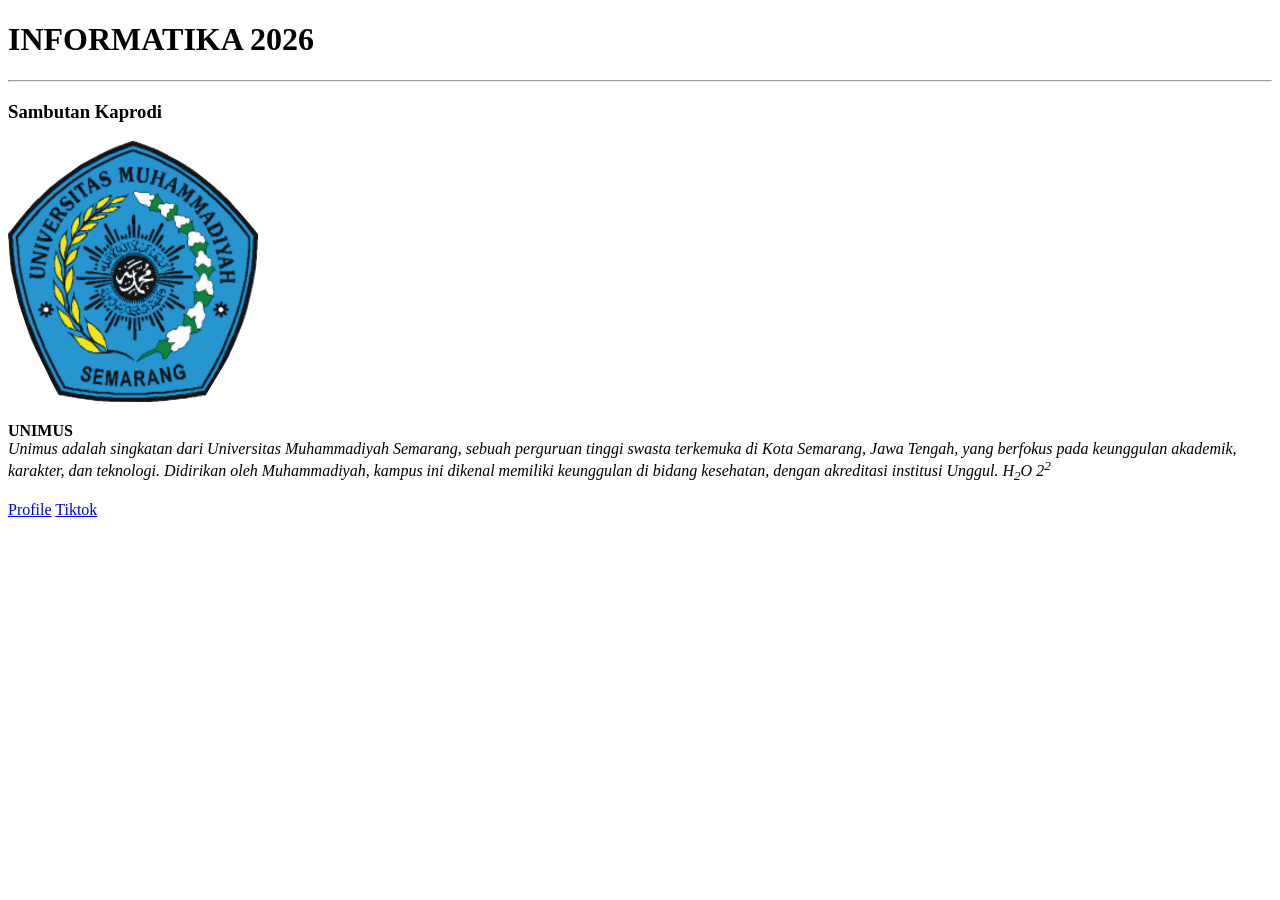
==== index.html @ c6b2971a "add home page" ====
<!DOCTYPE html>
<html>
    <head>
        <meta charset="UTF-8" >
        <title>
            INFORMATIKA 2026
        </title>
    </head>

    <body>
        <h1>INFORMATIKA 2026</h1>
        <hr/>
        <h3>Sambutan Kaprodi</h3>
        <img src="images/Unimus.png" width="250px" />
        <p>
            <b>UNIMUS<br></b>
            <i>Unimus adalah singkatan dari Universitas Muhammadiyah Semarang, sebuah perguruan tinggi swasta terkemuka di Kota Semarang, Jawa Tengah,
            yang berfokus pada keunggulan akademik, karakter, dan teknologi. Didirikan oleh Muhammadiyah, kampus ini dikenal memiliki keunggulan di bidang kesehatan,
            dengan akreditasi institusi Unggul. H<sub>2</sub>O  2<sup>2</sup></i>
        </p>

        <!-- Internal Source -->
        <a href="profile.html">Profile</a>


        <!-- Internal Source -->
        <a href="htpps://tiktok.com" target="_blank"
        >Tiktok</a>

    </body>
</html>
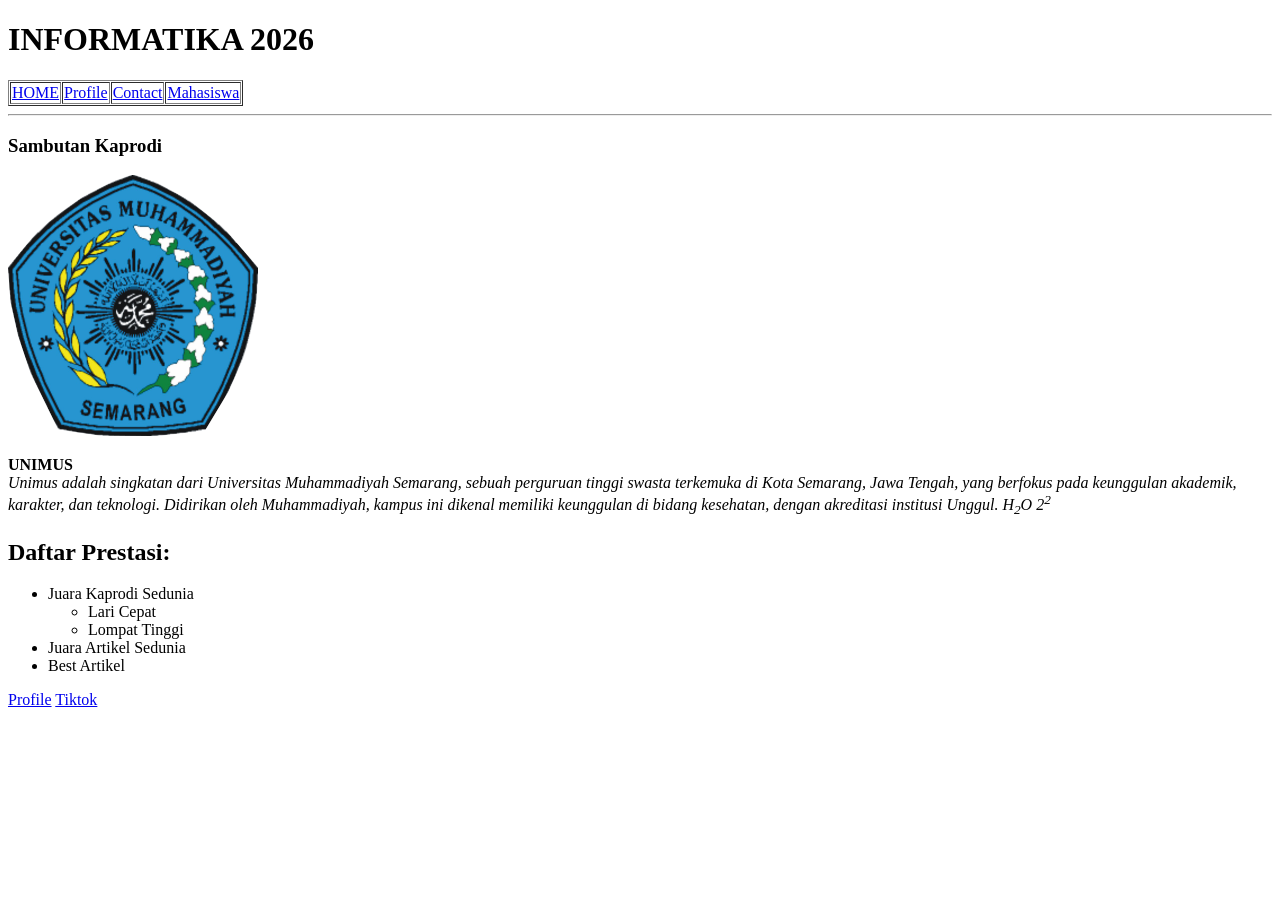
==== commit f9c68b74: "add table data mahasiswa" ====
--- a/index.html
+++ b/index.html
@@ -9,9 +9,16 @@
 
     <body>
         <h1>INFORMATIKA 2026</h1>
+
+        <table border="1" cellspacing="1" cellpadding="1"> 
+            <td><a href="index.html">HOME</a></td>
+            <td><a href="Profile.html">Profile</a></td>
+            <td><a href="Contact.html">Contact</a></td>
+            <td><a href="Mahasiswa.html">Mahasiswa</a></td>
+        </table>
         <hr/>
         <h3>Sambutan Kaprodi</h3>
-        <img src="images/Unimus.png" width="250px" />
+        <img src="asets/images/Unimus.png" width="250px" />
         <p>
             <b>UNIMUS<br></b>
             <i>Unimus adalah singkatan dari Universitas Muhammadiyah Semarang, sebuah perguruan tinggi swasta terkemuka di Kota Semarang, Jawa Tengah,
@@ -19,6 +26,17 @@
             dengan akreditasi institusi Unggul. H<sub>2</sub>O  2<sup>2</sup></i>
         </p>
 
+        <h2>Daftar Prestasi:</h2>
+
+        <ul>
+            <li>Juara Kaprodi Sedunia</li>
+            <ul>
+                <li>Lari Cepat</li>
+                <li>Lompat Tinggi</li>
+            </ul>
+            <li>Juara Artikel Sedunia</li>
+            <li>Best Artikel</li>
+        </ul>
         <!-- Internal Source -->
         <a href="profile.html">Profile</a>
 
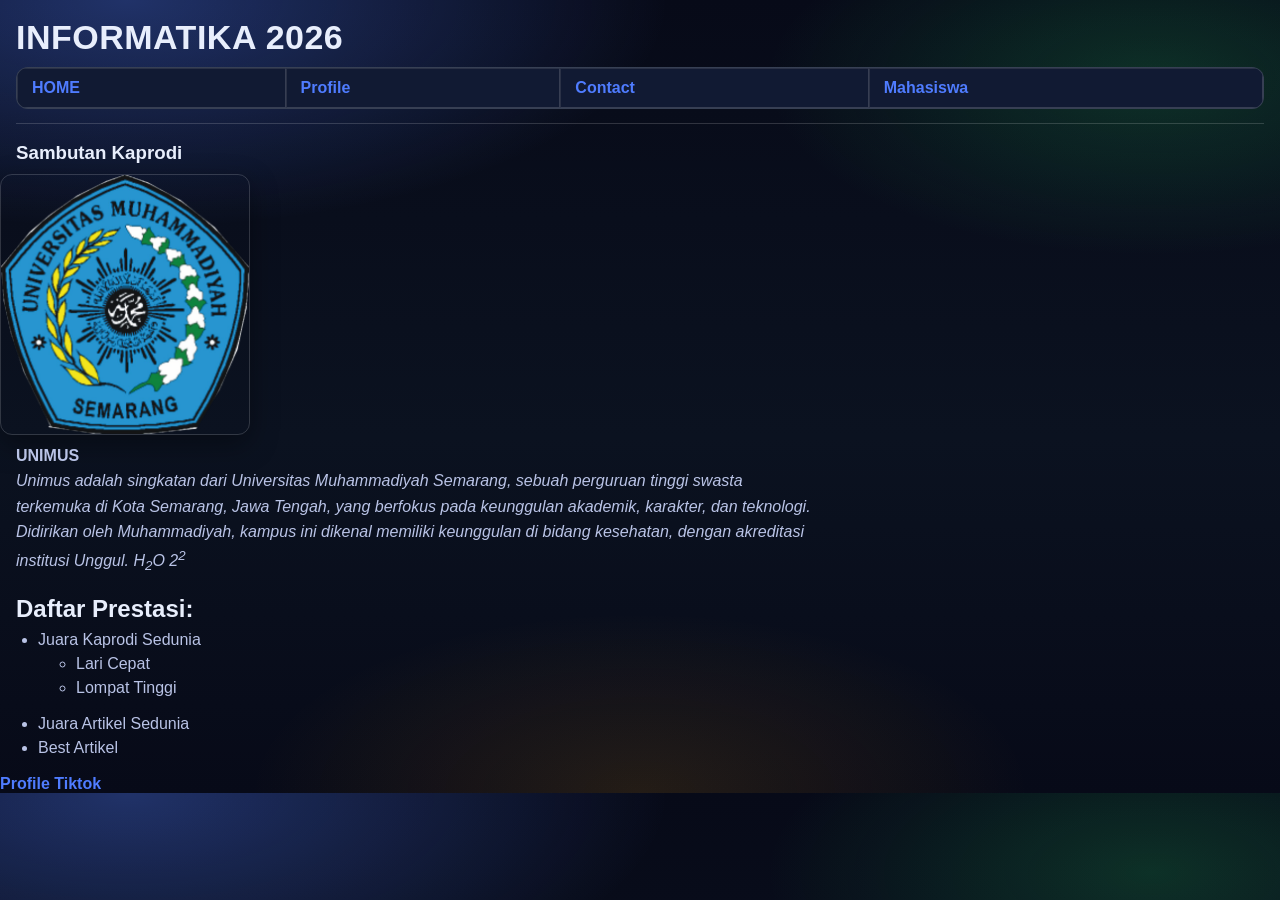
==== commit d35fe520: "CSS" ====
--- a/index.html
+++ b/index.html
@@ -5,6 +5,8 @@
         <title>
             INFORMATIKA 2026
         </title>
+        <link rel="stylesheet" href="asets/css/theme.css">
+        <link rel="stylesheet" href="asets/css/style-index.css">
     </head>
 
     <body>
--- a/asets/css/theme.css
+++ b/asets/css/theme.css
@@ -0,0 +1,59 @@
+:root{
+  --bg-0: #070a18;
+  --bg-1: #0b1220;
+  --text: #e8eefc;
+  --muted: #b9c3e6;
+  --card: rgba(17,27,51,.72);
+  --border: rgba(255,255,255,.16);
+  --accent: #4f7cff;
+  --accent-2: #22c55e;
+  --accent-3: #f59e0b;
+  --radius: 14px;
+}
+
+*{ box-sizing: border-box; }
+
+body{
+  margin: 0;
+  font-family: Arial, Helvetica, sans-serif;
+  color: var(--text);
+  background:
+    radial-gradient(900px 380px at 10% 0%, rgba(79,124,255,.35), transparent 60%),
+    radial-gradient(700px 320px at 90% 10%, rgba(34,197,94,.20), transparent 55%),
+    radial-gradient(650px 300px at 50% 100%, rgba(245,158,11,.12), transparent 60%),
+    linear-gradient(180deg, var(--bg-0) 0%, var(--bg-1) 55%, var(--bg-0) 100%);
+}
+
+hr{
+  border: 0;
+  height: 1px;
+  background: var(--border);
+  margin: 14px 16px;
+}
+
+a{ color: var(--accent); text-decoration: none; font-weight: 700; }
+
+a:hover{ text-decoration: underline; }
+
+table[border]{
+  width: calc(100% - 32px);
+  margin: 0 16px 10px;
+  border-collapse: separate;
+  border-spacing: 0;
+  background: var(--card);
+  border: 1px solid var(--border) !important;
+  border-radius: var(--radius);
+  overflow: hidden;
+}
+
+table[border] td{
+  padding: 10px 14px;
+  border-color: var(--border) !important;
+  background: rgba(17,27,51,.65);
+}
+
+@media (max-width: 600px){
+  table[border]{ width: calc(100% - 24px); margin: 0 12px 10px; }
+  table[border] td{ padding: 10px 10px; }
+}
+
--- a/asets/css/style-index.css
+++ b/asets/css/style-index.css
@@ -0,0 +1,104 @@
+:root{
+  --bg: #0b1220;
+  --card: #111b33;
+  --text: #e8eefc;
+  --muted: #b9c3e6;
+  --accent: #4f7cff;
+  --border: rgba(255,255,255,.16);
+}
+
+*{ box-sizing: border-box; }
+
+body{
+  margin: 0;
+  font-family: Arial, Helvetica, sans-serif;
+  color: var(--text);
+}
+
+
+h1{
+  margin: 18px 16px 10px;
+  font-size: 34px;
+  letter-spacing: .5px;
+}
+
+hr{
+  border: 0;
+  height: 1px;
+  background: var(--border);
+  margin: 14px 16px;
+}
+
+table.nav{
+  width: calc(100% - 32px);
+  margin: 0 16px 10px;
+  border-collapse: separate;
+  border-spacing: 0;
+  background: rgba(17,27,51,.7);
+  border: 1px solid var(--border);
+  border-radius: 12px;
+  overflow: hidden;
+}
+
+a{ color: var(--accent); text-decoration: none; }
+a:hover{ text-decoration: underline; }
+
+
+table[border]{
+  border-radius: 12px;
+  overflow: hidden;
+}
+
+table[border] td{
+  padding: 10px 14px;
+  border-color: var(--border) !important;
+  background: rgba(17,27,51,.65);
+}
+
+table[border] a{
+  font-weight: 700;
+}
+
+.container{
+  padding: 0 16px 30px;
+}
+
+img{
+  display: block;
+  max-width: 250px;
+  width: 100%;
+  height: auto;
+  border-radius: 12px;
+  border: 1px solid var(--border);
+  box-shadow: 0 10px 28px rgba(0,0,0,.35);
+  margin: 10px 0 6px;
+}
+
+@media (max-width: 600px){
+  h1{ font-size: 26px; margin: 16px 12px 8px; }
+  hr{ margin: 12px 12px; }
+  table[border]{ margin: 0 12px; }
+  table[border] td{ padding: 10px 10px; }
+  ul{ margin: 0 12px 16px; }
+  p{ margin: 8px 12px 0; }
+}
+
+h3, h2{
+  margin: 18px 16px 8px;
+}
+
+ul{
+  margin: 0 16px 18px;
+  padding-left: 22px;
+  color: var(--muted);
+}
+
+ul li{ margin: 6px 0; }
+
+p{
+  margin: 8px 16px 0;
+  max-width: 800px;
+  line-height: 1.6;
+  color: var(--muted);
+}
+
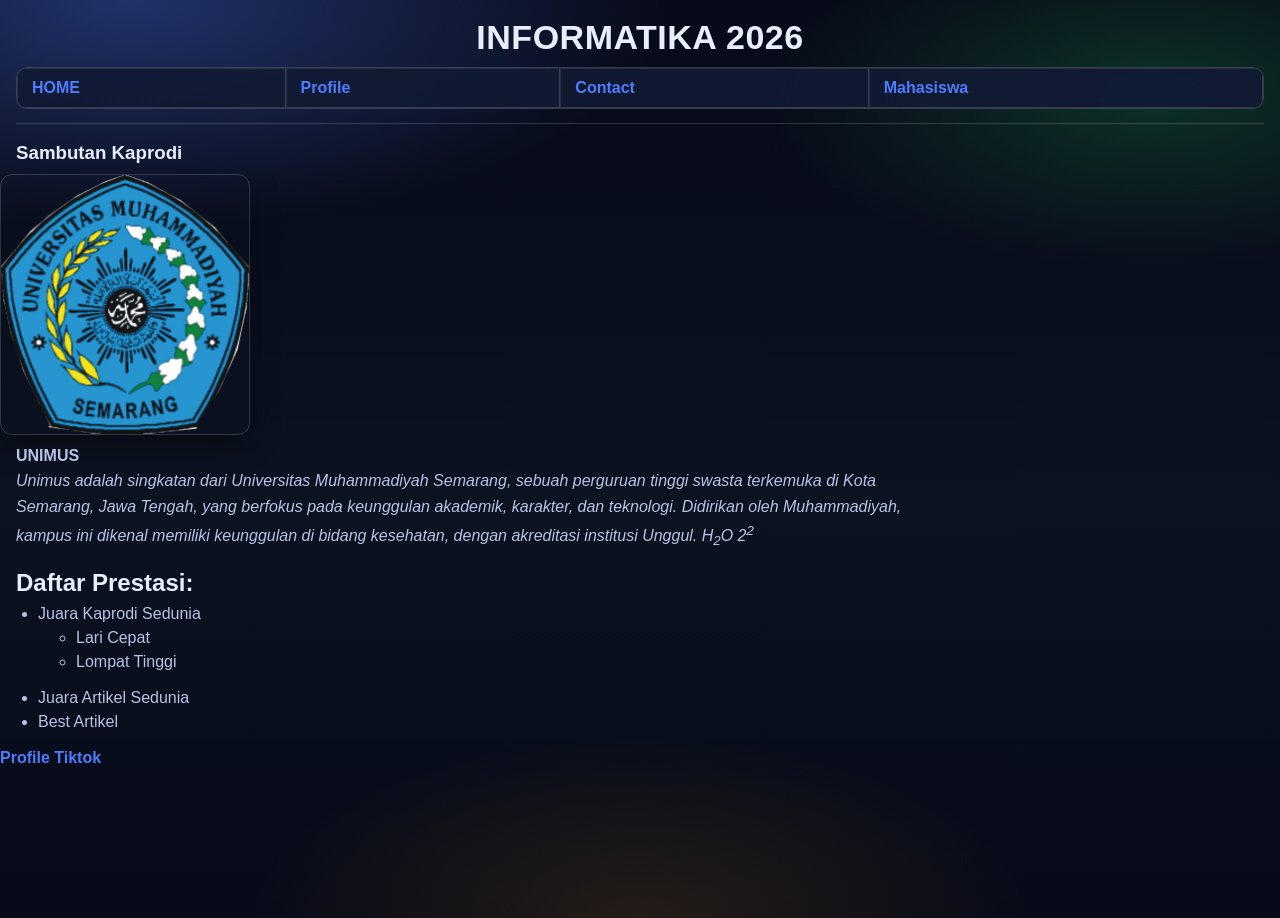
==== commit 60d9b1a9: "weekly" ====
--- a/index.html
+++ b/index.html
@@ -5,8 +5,7 @@
         <title>
             INFORMATIKA 2026
         </title>
-        <link rel="stylesheet" href="asets/css/theme.css">
-        <link rel="stylesheet" href="asets/css/style-index.css">
+        <link rel="stylesheet" href="asets/css/style.css">
     </head>
 
     <body>
--- a/asets/css/style.css
+++ b/asets/css/style.css
@@ -0,0 +1,150 @@
+:root{
+  --bg-0: #070a18;
+  --bg-1: #0b1220;
+  --card: rgba(17,27,51,.72);
+  --text: #e8eefc;
+  --muted: #b9c3e6;
+  --border: rgba(255,255,255,.16);
+  --accent: #4f7cff;
+  --accent2: #22c55e;
+}
+
+*{ box-sizing: border-box; }
+
+body{
+  margin: 0;
+  font-family: Arial, Helvetica, sans-serif;
+  color: var(--text);
+  min-height: 100vh;
+  background:
+    radial-gradient(900px 380px at 10% 0%, rgba(79,124,255,.35), transparent 60%),
+    radial-gradient(700px 320px at 90% 10%, rgba(34,197,94,.20), transparent 55%),
+    radial-gradient(650px 300px at 50% 100%, rgba(245,158,11,.12), transparent 60%),
+    linear-gradient(180deg, var(--bg-0) 0%, var(--bg-1) 55%, var(--bg-0) 100%);
+}
+
+h1{
+  margin: 18px 16px 10px;
+  font-size: 34px;
+  letter-spacing: .5px;
+  text-align: center;
+}
+
+h2, h3{
+  margin: 18px 16px 8px;
+}
+
+hr{
+  border: 0;
+  height: 1px;
+  background: var(--border);
+  margin: 14px 16px;
+}
+
+a{
+  color: var(--accent);
+  text-decoration: none;
+  font-weight: 700;
+}
+
+a:hover{ text-decoration: underline; }
+
+/* navbar */
+table[border]{
+  width: calc(100% - 32px);
+  margin: 0 16px 10px;
+  border-collapse: separate;
+  border-spacing: 0;
+  background: rgba(17,27,51,.7);
+  border: 1px solid var(--border) !important;
+  border-radius: 12px;
+  overflow: hidden;
+}
+
+table[border] th, table[border] td{
+  padding: 10px 14px;
+  border-color: var(--border) !important;
+  background: rgba(17,27,51,.65);
+}
+
+table[border] th{
+  color: #dbeafe;
+  font-weight: 800;
+}
+
+ul{
+  margin: 0 16px 18px;
+  padding-left: 22px;
+  color: var(--muted);
+}
+
+ul li{ margin: 6px 0; }
+
+p{
+  margin: 8px 16px 0;
+  max-width: 900px;
+  line-height: 1.6;
+  color: var(--muted);
+}
+
+img{
+  display: block;
+  max-width: 250px;
+  width: 100%;
+  height: auto;
+  border-radius: 12px;
+  border: 1px solid var(--border);
+  box-shadow: 0 10px 28px rgba(0,0,0,.35);
+  margin: 10px 0 6px;
+}
+
+/* generic form styles */
+form{ margin: 0 16px 18px; }
+
+label{
+  display: inline-block;
+  font-weight: 700;
+  color: var(--muted);
+  margin-bottom: 6px;
+}
+
+input, textarea, select{
+  width: 100%;
+  padding: 10px 10px;
+  border-radius: 10px;
+  border: 1px solid var(--border);
+  background: rgba(255, 255, 255, .06);
+  color: var(--text);
+  outline: none;
+}
+
+input:focus, textarea:focus, select:focus{
+  border-color: rgba(79,124,255,.8);
+  box-shadow: 0 0 0 4px rgba(79,124,255,.15);
+}
+
+button{
+  border: 0;
+  background: linear-gradient(135deg, var(--accent) 0%, var(--accent2) 100%);
+  color: #06210f;
+  font-weight: 900;
+  padding: 12px 14px;
+  border-radius: 12px;
+  cursor: pointer;
+}
+
+button:hover{ filter: brightness(1.05); }
+
+/* page helpers */
+.section, .contact, .info, .profile{ max-width: 900px; margin: 0 auto; padding: 0 16px 28px; }
+.contact p, .info p{ color: var(--muted); }
+
+@media (max-width: 600px){
+  h1{ font-size: 26px; margin: 16px 12px 8px; }
+  hr{ margin: 12px 12px; }
+  table[border]{ width: calc(100% - 24px); margin: 0 12px 10px; }
+  table[border] th, table[border] td{ padding: 10px 10px; }
+  ul{ margin: 0 12px 16px; }
+  p{ margin: 8px 12px 0; }
+}
+
